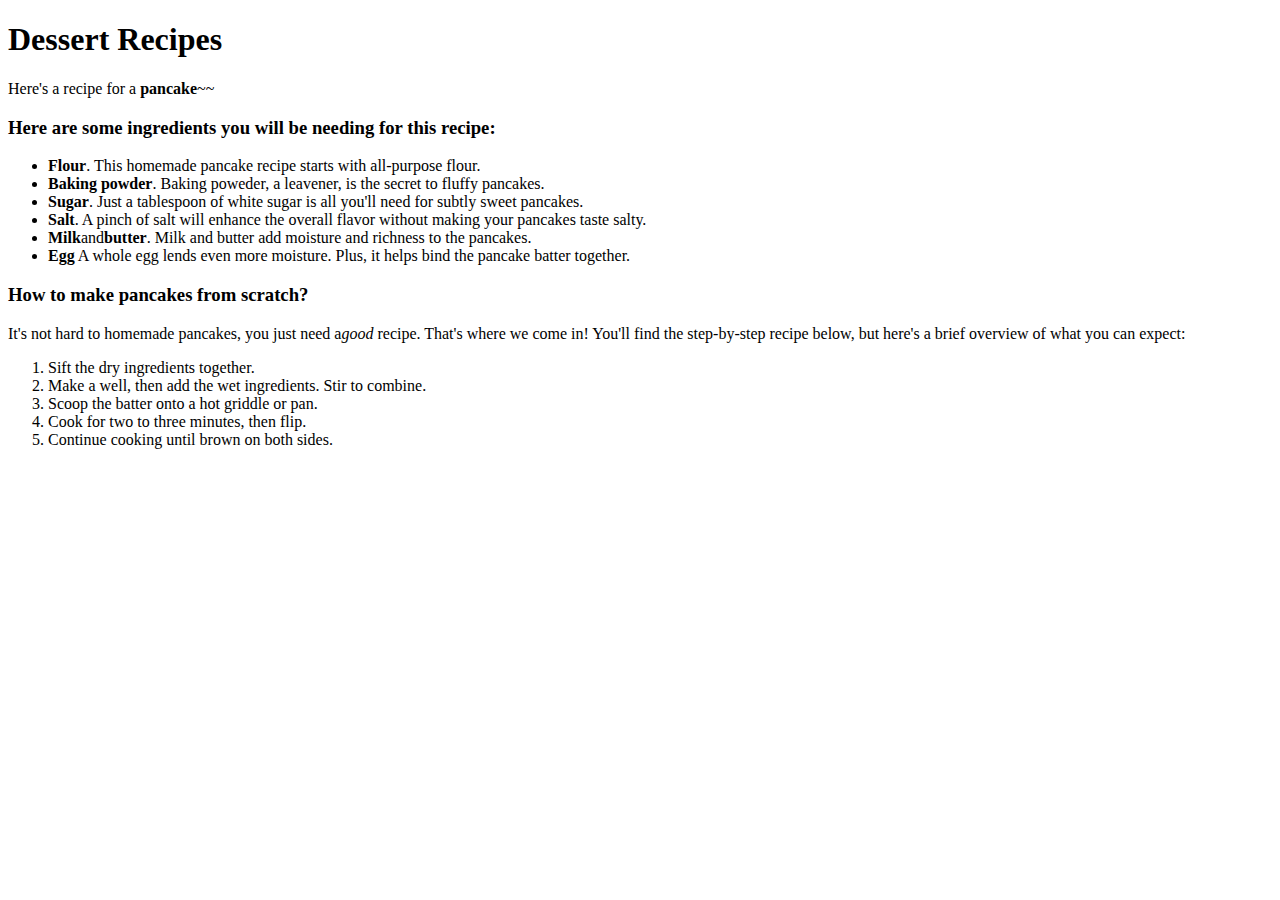
==== recipes/index.html @ 9fb7e1e6 "Add index.html" ====
<!DOCTYPE html>
<html lang ="en">
  <head>
    <meta charset="UTF-8">
    <title>Recipes</title>
  </head>

  <body>
<h1>Dessert Recipes</h1>

Here's a recipe for a <strong>pancake</strong>~~
<p><h3>Here are some ingredients you will be needing for this recipe:</h3></p>

<p>
  <ul>
  <li><strong>Flour</strong>. This homemade pancake recipe starts with all-purpose flour.</li>
  <li><strong>Baking powder</strong>. Baking poweder, a leavener, is the secret to fluffy pancakes.</li>
  <li><strong>Sugar</strong>. Just a tablespoon of white sugar is all you'll need for subtly sweet pancakes.</li>
  <li><strong>Salt</strong>. A pinch of salt will enhance the overall flavor without making your pancakes taste salty.</li>
  <li><Strong>Milk</Strong>and<strong>butter</strong>. Milk and butter add moisture and richness to the pancakes.</li>
  <li><Strong>Egg</Strong> A whole egg lends even more moisture. Plus, it helps bind the pancake batter together.</li>
  </ul>
</p>

<h3><strong>How to make pancakes from scratch?</strong></h3>
<p>It's not hard to homemade pancakes, you just need a<em>good </em>recipe. That's where we come in! You'll find the step-by-step recipe below, but here's a brief overview of what you can expect:</p>

<p>
  <ol>
    <li>Sift the dry ingredients together.</li>
    <li>Make a well, then add the wet ingredients. Stir to combine.</li>
    <li>Scoop the batter onto a hot griddle or pan.</li>
    <li>Cook for two to three minutes, then flip.</li>
    <li>Continue cooking until brown on both sides.</li>
  </ol>
</p>
  </body>  



</html>
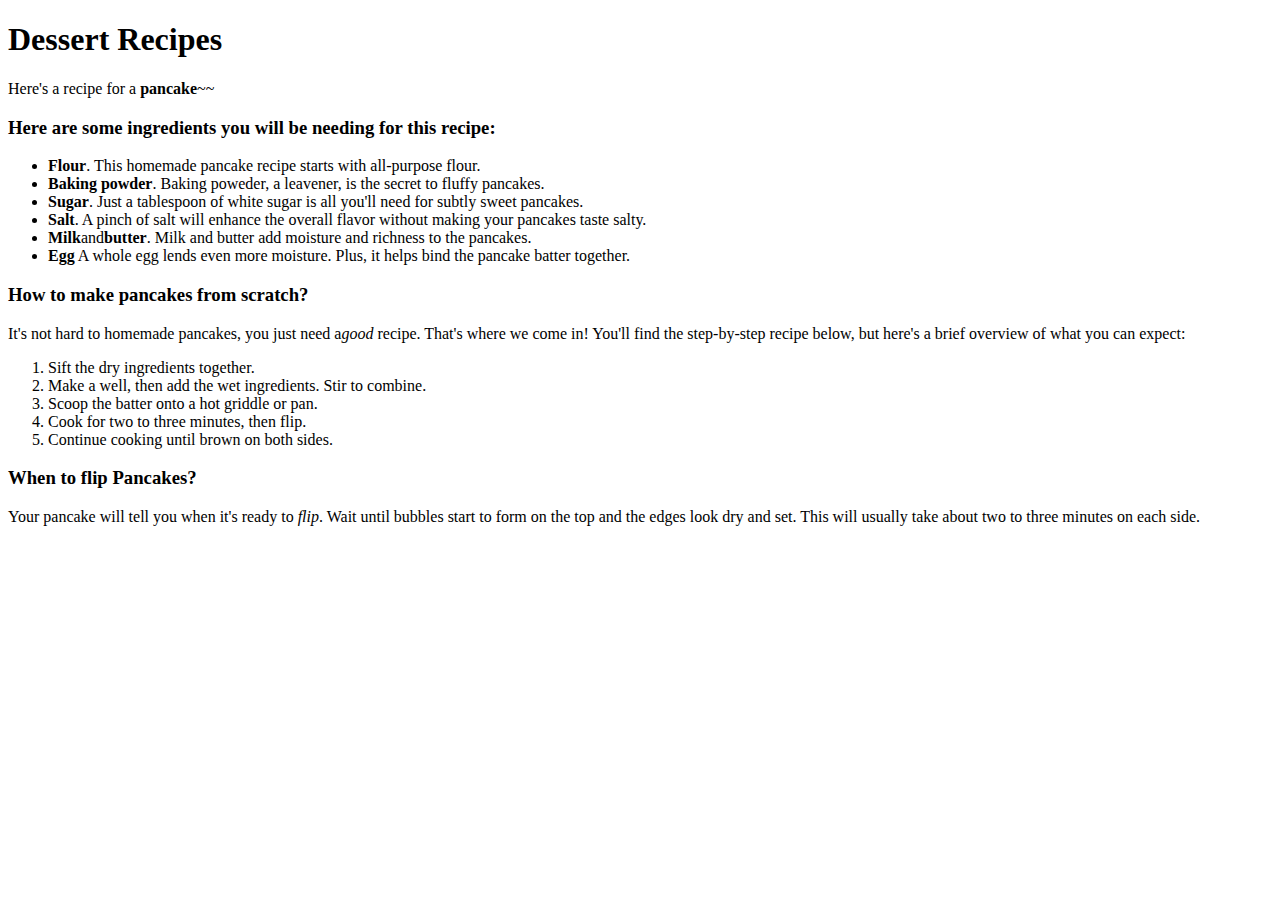
==== commit bc0f9a99: "Add more details to the code" ====
--- a/recipes/index.html
+++ b/recipes/index.html
@@ -34,6 +34,15 @@
     <li>Continue cooking until brown on both sides.</li>
   </ol>
 </p>
+
+<p><h3>When to flip Pancakes?</h3></p>
+
+<p>
+Your pancake will tell you when it's ready to <em>flip</em>. Wait until bubbles start to form on the top and the edges look dry and set. This will usually take about two to three minutes on each side.
+</p>
+
+
+
   </body>  
 
 
